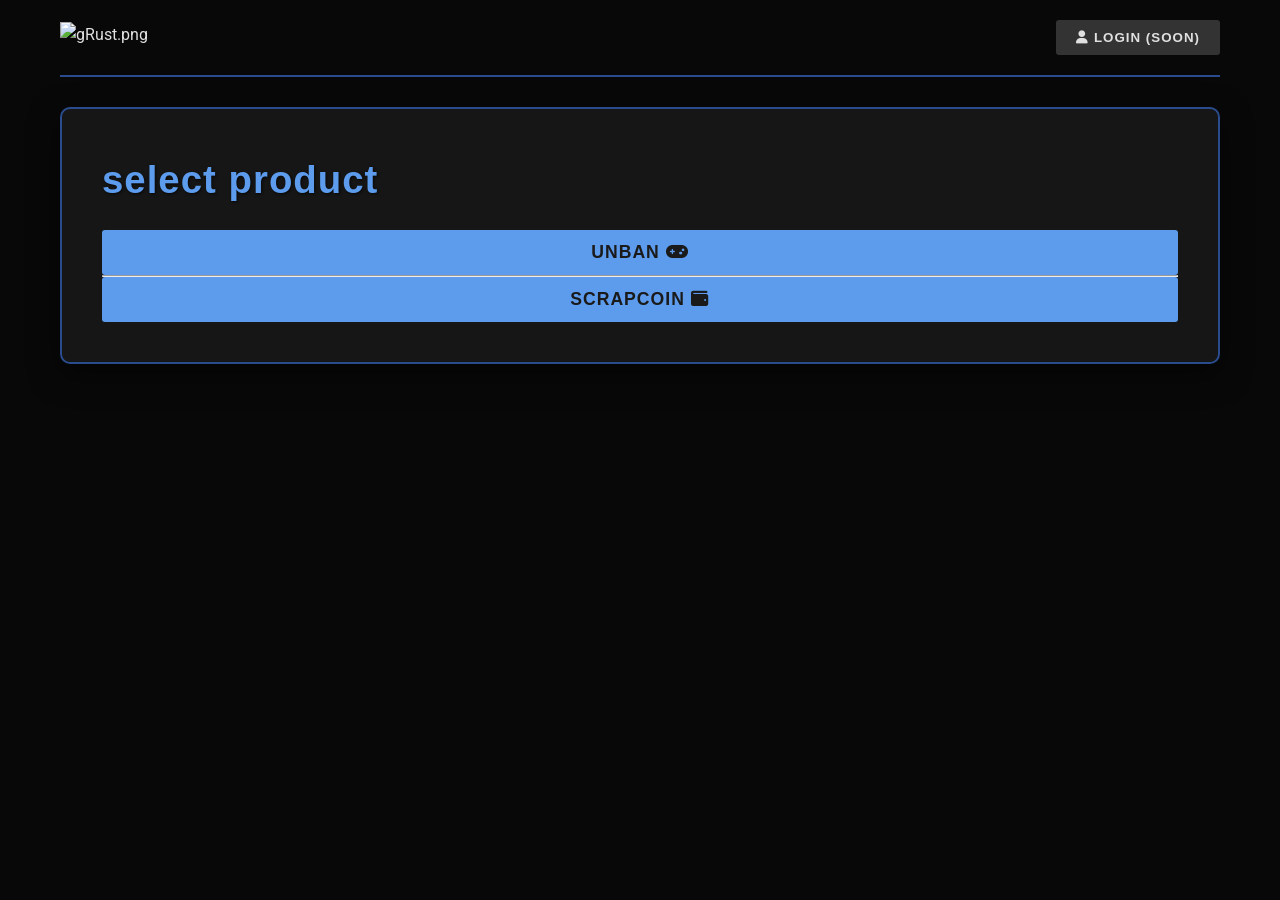
==== shop.html @ d37aa681 "Site gRust by VARdanplay" ====
<!DOCTYPE html>
<html lang="en">
<head>
    <link rel="icon" href="grust2.png" type="image/png">
    <meta charset="UTF-8">
    <meta name="viewport" content="width=device-width, initial-scale=1.0">
    <title>gRust - Rust in Garry's Mod</title>
    <link rel="stylesheet" href="style.css">
    <link rel="stylesheet" href="https://cdnjs.cloudflare.com/ajax/libs/font-awesome/6.4.0/css/all.min.css">
    <link href="https://fonts.googleapis.com/css2?family=Roboto:wght@400;700&display=swap" rel="stylesheet">
</head>
<body>
    <div class="container">
        <!-- Header/Navigation -->
        <header class="header">
<div class="logo">
    <div class="logo-container">
   <img src="grust.png" alt="gRust.png" class="logo-icon"> <div class="logo-text"><h1></h1>
        </div>
    </div>
</div>
            <nav class="navbar">
                <ul>
                    <a href="https://ваша-ссылка.com"></a>
                </ul>
            </nav>
            <div class="user-actions">
                <button class="btn-login"><i class="fas fa-user"></i> LOGIN (Soon)</button>
            </div>
        </header>

        <!-- Hero Section -->
        <section class="hero">
            <div class="hero-content">
                <h2>select product</h2>
                </div>
                <a href="https://discord.gg/gVjpz7aAuy">
    <button class="btn-connect">unban <i class="fas fa-gamepad"></i></button> 
    <hr>
    <a href="https://discord.gg/6gB5fnXDuk">
    <button class="btn-connect">scrapcoin <i class="fas fa-wallet"></i></button>
---- style.css ----
/* Ограничение максимального размера для всей страницы при зуме */
html {
    max-width: 100%;
    overflow-x: hidden;
}

.container {
    max-width: 1200px;
    margin: 0 auto;
    padding: 0 20px;
    position: relative;
}

/* Дополнительная защита для логотипа */
.logo-icon-container {
    max-width: 70px;
    max-height: 70px;
    overflow: hidden;
}

@media (max-width: 768px) {
    .logo-icon-container {
        max-width: 50px;
        max-height: 50px;
    }
}

@media (max-width: 480px) {
    .logo-icon-container {
        max-width: 40px;
        max-height: 40px;
    }
}

/* Reset and Base Styles */
* {
    margin: 0;
    padding: 0;
    box-sizing: border-box;
}

/* Define the Rust font */
@font-face {
    font-family: 'Rust';
    src: url('rust.ttf') format('truetype');
    font-weight: normal;
    font-style: normal;
}

@font-face {
    font-family: 'Rust';
    src: url('rust.ttf') format('truetype');
    font-weight: bold;
    font-style: normal;
}

body {
    font-family: 'Roboto', sans-serif;
    background-color: #1a1a1a;
    color: #e0e0e0;
    line-height: 1.6;
    background-image: linear-gradient(rgba(0, 0, 0, 0.7), rgba(0, 0, 0, 0.7)), url('https://images.unsplash.com/photo-1511512578047-dfb367046420?ixlib=rb-4.0.3&ixid=M3wxMjA3fDB8MHxwaG90by1wYWdlfHx8fGVufDB8fHx8fA%3D%3D&auto=format&fit=crop&w=2071&q=80');
    background-size: cover;
    background-attachment: fixed;
    min-height: 100vh;
}

.container {
    max-width: 1200px;
    margin: 0 auto;
    padding: 0 20px;
}

/* Header Styles */
.header {
    display: flex;
    justify-content: space-between;
    align-items: center;
    padding: 20px 0;
    border-bottom: 2px solid #2a4b8d;
    margin-bottom: 30px;
}

.logo h1 {
    font-family: 'Rust', 'Orbitron', sans-serif;
    font-size: 2.8rem;
    color: #5d9cec;
    text-shadow: 2px 2px 4px rgba(0, 0, 0, 0.5);
    margin-bottom: 5px;
    letter-spacing: 1px;
}

.logo .tagline {
    font-family: 'Rust', 'Orbitron', sans-serif;
    font-size: 1rem;
    color: #aaa;
    letter-spacing: 3px;
    text-transform: uppercase;
}

.navbar ul {
    display: flex;
    list-style: none;
}

.navbar li {
    margin: 0 15px;
}

.navbar a {
    color: #e0e0e0;
    text-decoration: none;
    font-weight: bold;
    text-transform: uppercase;
    font-size: 0.9rem;
    letter-spacing: 1px;
    padding: 5px 10px;
    border-radius: 3px;
    transition: all 0.3s ease;
}

.navbar a:hover, .navbar a.active {
    background-color: #2a4b8d;
    color: #5d9cec;
}

.user-actions {
    display: flex;
    gap: 10px;
}

button {
    cursor: pointer;
    border: none;
    border-radius: 3px;
    font-weight: bold;
    padding: 10px 20px;
    text-transform: uppercase;
    letter-spacing: 1px;
    transition: all 0.3s ease;
}

.btn-login {
    background-color: #333;
    color: #e0e0e0;
}

.btn-login:hover {
    background-color: #444;
}

.btn-register {
    background-color: #5d9cec;
    color: #1a1a1a;
}

.btn-register:hover {
    background-color: #7eb0ff;
}

/* Hero Section */
.hero {
    background-color: rgba(26, 26, 26, 0.8);
    border: 2px solid #2a4b8d;
    border-radius: 10px;
    padding: 40px;
    margin-bottom: 40px;
    box-shadow: 0 10px 30px rgba(0, 0, 0, 0.5);
}

.hero-content h2 {
    font-family: 'Rust', 'Orbitron', sans-serif;
    font-size: 2.4rem;
    color: #5d9cec;
    margin-bottom: 20px;
    text-shadow: 1px 1px 3px rgba(0, 0, 0, 0.7);
    letter-spacing: 1px;
}

.hero-content p {
    font-size: 1.1rem;
    margin-bottom: 30px;
    max-width: 800px;
    color: #ccc;
}

.hero-buttons {
    display: flex;
    gap: 20px;
    margin-bottom: 40px;
}

.btn-play, .btn-store {
    display: inline-block;
    padding: 15px 30px;
    text-decoration: none;
    border-radius: 5px;
    font-weight: bold;
    text-transform: uppercase;
    letter-spacing: 1px;
    transition: all 0.3s ease;
    font-size: 1.1rem;
}

.btn-play {
    background-color: #5d9cec;
    color: #1a1a1a;
}

.btn-play:hover {
    background-color: #7eb0ff;
    transform: translateY(-3px);
    box-shadow: 0 5px 15px rgba(93, 156, 236, 0.4);
}

.btn-store {
    background-color: #333;
    color: #e0e0e0;
    border: 2px solid #2a4b8d;
}

.btn-store:hover {
    background-color: #2a4b8d;
    transform: translateY(-3px);
}

.server-stats {
    display: flex;
    justify-content: space-around;
    border-top: 1px solid #2a4b8d;
    padding-top: 30px;
}

.stat-box {
    text-align: center;
}

.stat-box h3 {
    font-size: 0.9rem;
    color: #aaa;
    text-transform: uppercase;
    letter-spacing: 1px;
    margin-bottom: 10px;
}

.stat-number {
    font-family: 'Rust', 'Orbitron', sans-serif;
    font-size: 2.8rem;
    color: #5d9cec;
    font-weight: bold;
    letter-spacing: 1px;
}

/* Main Content */
.main-content {
    margin-bottom: 50px;
}

.content-grid {
    display: grid;
    grid-template-columns: repeat(auto-fit, minmax(300px, 1fr));
    gap: 30px;
}

.card {
    background-color: rgba(26, 26, 26, 0.9);
    border: 2px solid #2a4b8d;
    border-radius: 10px;
    overflow: hidden;
    box-shadow: 0 5px 15px rgba(0, 0, 0, 0.3);
}

.card-header {
    background-color: #2a2a2a;
    padding: 15px 20px;
    border-bottom: 2px solid #2a4b8d;
}

.card-header h3 {
    font-family: 'Rust', 'Orbitron', sans-serif;
    color: #5d9cec;
    font-size: 1.3rem;
    letter-spacing: 1px;
}

.card-content {
    padding: 20px;
}

/* Featured Server */
.server-desc {
    color: #aaa;
    margin: 15px 0;
}

.server-info {
    background-color: #222;
    border-radius: 5px;
    padding: 15px;
    margin: 20px 0;
}

.info-item {
    display: flex;
    justify-content: space-between;
    margin-bottom: 10px;
}

.info-item:last-child {
    margin-bottom: 0;
}

.info-label {
    font-weight: bold;
    color: #5d9cec;
}

.info-value {
    color: #ccc;
}

.btn-connect {
    width: 100%;
    background-color: #5d9cec;
    color: #1a1a1a;
    padding: 12px;
    font-size: 1.1rem;
    font-family: 'Rust', 'Orbitron', sans-serif;
    letter-spacing: 1px;
}

.btn-connect:hover {
    background-color: #7eb0ff;
}

/* News Section */
.news-item {
    padding: 15px 0;
    border-bottom: 1px solid #333;
}

.news-item:last-child {
    border-bottom: none;
}

.news-item h4 {
    color: #5d9cec;
    margin-bottom: 5px;
    font-family: 'Rust', 'Orbitron', sans-serif;
    letter-spacing: 0.5px;
}

.news-date {
    color: #888;
    font-size: 0.9rem;
    margin-bottom: 10px;
}

.news-excerpt {
    color: #ccc;
    font-size: 0.95rem;
}

/* Server List */
.servers-table {
    width: 100%;
    border-collapse: collapse;
}

.servers-table th {
    text-align: left;
    padding: 10px 5px;
    border-bottom: 1px solid #2a4b8d;
    color: #5d9cec;
    font-size: 0.9rem;
    text-transform: uppercase;
    font-family: 'Rust', 'Orbitron', sans-serif;
    letter-spacing: 0.5px;
}

.servers-table td {
    padding: 12px 5px;
    border-bottom: 1px solid #333;
}

.servers-table tr:last-child td {
    border-bottom: none;
}

.player-count {
    color: #4CAF50;
    font-weight: bold;
}

.btn-small {
    padding: 5px 15px;
    background-color: #2a4b8d;
    color: #e0e0e0;
    font-size: 0.8rem;
    font-family: 'Rust', 'Orbitron', sans-serif;
    letter-spacing: 0.5px;
}

.btn-small:hover {
    background-color: #3a5b9d;
}

/* Features Section */
.features .card-content {
    display: grid;
    grid-template-columns: repeat(auto-fit, minmax(120px, 1fr));
    gap: 20px;
}

.feature {
    text-align: center;
    padding: 15px;
}

.feature i {
    font-size: 2rem;
    color: #5d9cec;
    margin-bottom: 15px;
}

.feature h4 {
    color: #5d9cec;
    margin-bottom: 10px;
    font-size: 1rem;
    font-family: 'Rust', 'Orbitron', sans-serif;
    letter-spacing: 0.5px;
}

.feature p {
    color: #aaa;
    font-size: 0.9rem;
}

/* Footer */
.footer {
    background-color: rgba(20, 20, 20, 0.95);
    border-top: 2px solid #2a4b8d;
    padding: 40px 0 20px;
}

.footer-content {
    display: grid;
    grid-template-columns: repeat(auto-fit, minmax(200px, 1fr));
    gap: 40px;
    margin-bottom: 40px;
}

.footer-section h4 {
    color: #5d9cec;
    font-family: 'Rust', 'Orbitron', sans-serif;
    margin-bottom: 20px;
    font-size: 1.3rem;
    letter-spacing: 1px;
}

.footer-section p {
    color: #aaa;
    line-height: 1.7;
}

.footer-section ul {
    list-style: none;
}

.footer-section ul li {
    margin-bottom: 10px;
}

.footer-section ul li a {
    color: #ccc;
    text-decoration: none;
    transition: color 0.3s ease;
}

.footer-section ul li a:hover {
    color: #5d9cec;
}

.social-icons {
    display: flex;
    gap: 15px;
    font-size: 1.5rem;
}

.social-icons a {
    color: #ccc;
    transition: color 0.3s ease;
}

.social-icons a:hover {
    color: #5d9cec;
}

.footer-bottom {
    text-align: center;
    padding-top: 20px;
    border-top: 1px solid #333;
    color: #888;
    font-size: 0.9rem;
}

/* Fallback font styling for browsers that don't support the Rust font */
@supports not (font-family: 'Rust') {
    .logo h1,
    .logo .tagline,
    .hero-content h2,
    .stat-number,
    .card-header h3,
    .btn-connect,
    .btn-small,
    .news-item h4,
    .servers-table th,
    .feature h4,
    .footer-section h4 {
        font-family: 'Orbitron', sans-serif;
    }
}

/* Responsive Design */
@media (max-width: 992px) {
    .header {
        flex-direction: column;
        align-items: flex-start;
    }
    
    .navbar {
        margin: 20px 0;
    }
    
    .user-actions {
        align-self: flex-end;
        margin-top: -50px;
    }
    
    .logo h1 {
        font-size: 2.2rem;
    }
}

@media (max-width: 768px) {
    .hero-buttons {
        flex-direction: column;
    }
    
    .server-stats {
        flex-direction: column;
        gap: 20px;
    }
    
    .user-actions {
        position: static;
        margin-top: 20px;
        align-self: flex-start;
    }
    
    .navbar ul {
        flex-wrap: wrap;
    }
    
    .logo h1 {
        font-size: 1.8rem;
    }
    
    .hero-content h2 {
        font-size: 1.8rem;
    }
    
    .stat-number {
        font-size: 2.2rem;
    }

    .logo-container {
    display: flex;
    align-items: center;
    gap: 15px;
}
    /* Стили для логотипа с большой картинкой 250x250 */
.logo-container {
    display: flex;
    align-items: center;
    gap: 20px;
}

.logo-icon {
    width: 70px; /* Уменьшаем большую картинку до нормального размера */
    height: 70px;
    object-fit: contain;
    object-position: center;
    border-radius: 5px;
    background-color: rgba(42, 75, 141, 0.1); /* Легкий синий фон */
    padding: 5px;
}

.logo-text h1 {
    margin-bottom: 0;
    font-size: 2.8rem;
}

.logo-text .tagline {
    margin-top: 0;
}

/* Адаптивность для больших экранов */
@media (min-width: 1200px) {
    .logo-icon {
        width: 80px;
        height: 80px;
    }
}

/* Адаптивность для маленьких экранов */
@media (max-width: 768px) {
    .logo-container {
        gap: 15px;
    }
    
    .logo-icon {
        width: 50px;
        height: 50px;
    }
    
    .logo-text h1 {
        font-size: 2rem;
    }
}

@media (max-width: 480px) {
    .logo-container {
        gap: 10px;
    }
    
    .logo-icon {
        width: 40px;
        height: 40px;
    }
    
    .logo-text h1 {
        font-size: 1.6rem;
    }
    
    .logo-text .tagline {
        font-size: 0.8rem;
        letter-spacing: 2px;
    }
}

/* Для очень маленьких экранов */
@media (max-width: 360px) {
    .logo-container {
        flex-direction: column;
        align-items: flex-start;
        gap: 5px;
    }
    
    .logo-icon {
        width: 35px;
        height: 35px;
    }
    
    .logo-text h1 {
        font-size: 1.4rem;
    }
}
/* Стили для логотипа */
/* Стили для логотипа */
.logo-container {
    display: flex;
    align-items: center;
    gap: 20px;
}

/* Контейнер для картинки с transform */
.logo-icon-wrapper {
    transform: scale(0.28); /* 250px * 0.28 = 70px */
    transform-origin: left center;
    display: inline-block;
    line-height: 0; /* Убирает лишнее пространство */
}

.logo-icon {
    width: 250px; /* Оригинальный размер картинки */
    height: 250px; /* Оригинальный размер картинки */
    object-fit: contain;
}

.logo-text h1 {
    margin-bottom: 0;
    font-size: 2.8rem;
}

.logo-text .tagline {
    margin-top: 0;
}

/* Медиа-запросы для адаптивности */
@media (max-width: 768px) {
    .logo-icon-wrapper {
        transform: scale(0.2); /* 250px * 0.2 = 50px */
    }
    
    .logo-text h1 {
        font-size: 2rem;
    }
}

@media (max-width: 480px) {
    .logo-icon-wrapper {
        transform: scale(0.16); /* 250px * 0.16 = 40px */
    }
    
    .logo-text h1 {
        font-size: 1.6rem;
    }
}

/* Фиксим проблему с зумом браузера */
@media screen and (min--moz-device-pixel-ratio: 0) {
    .logo-icon-wrapper {
        transform: scale(0.28);
    }
}

/* Ключевое изменение: используем фиксированный размер для контейнера */
.logo-icon-container {
    width: 70px;
    height: 70px;
    display: flex;
    align-items: center;
    justify-content: center;
    flex-shrink: 0; /* Не позволяет сжиматься */
}

/* Картинка внутри контейнера */
.logo-icon {
    max-width: 430px;
    max-height: 100%;
    width: auto;
    height: auto;
    object-fit: contain;
}

.logo-text h1 {
    margin-bottom: 0;
    font-size: 2.8rem;
}

.logo-text .tagline {
    margin-top: 0;
}
}
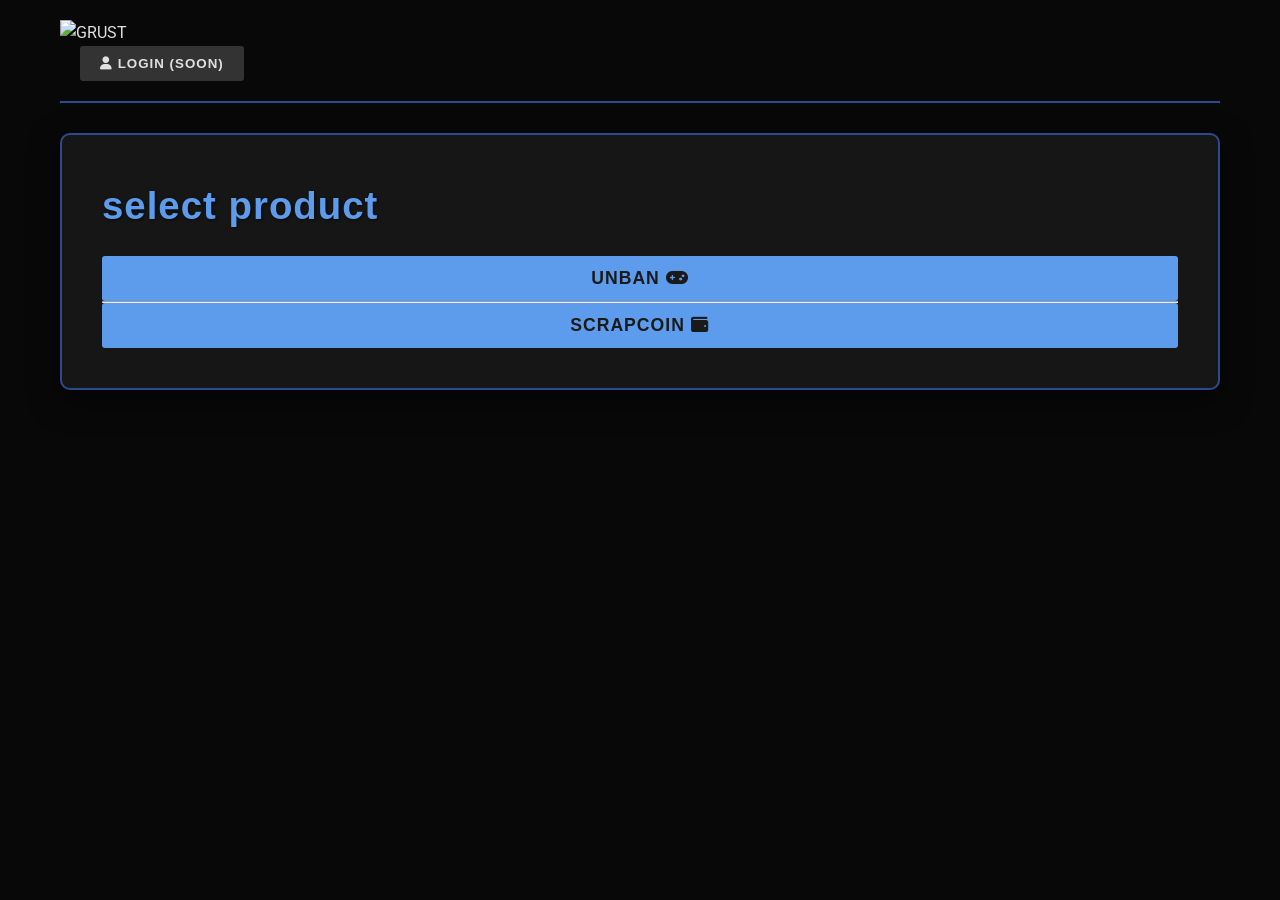
==== commit 5c430618: "Add files via upload" ====
--- a/shop.html
+++ b/shop.html
@@ -15,10 +15,10 @@
         <header class="header">
 <div class="logo">
     <div class="logo-container">
-   <img src="grust.png" alt="gRust.png" class="logo-icon"> <div class="logo-text"><h1></h1>
-        </div>
-    </div>
-</div>
+        <div class="logo-container">
+            <img src="images/grust.png" alt="GRUST" class="logo-icon">
+            <nav class="navbar">
+                <ul>
             <nav class="navbar">
                 <ul>
                     <a href="https://ваша-ссылка.com"></a>
--- a/style.css
+++ b/style.css
@@ -752,4 +752,8 @@
 .logo-text .tagline {
     margin-top: 0;
 }
+
+.logo-icon-bg {
+    background-image: url('images/grust.png');
+}
 }
